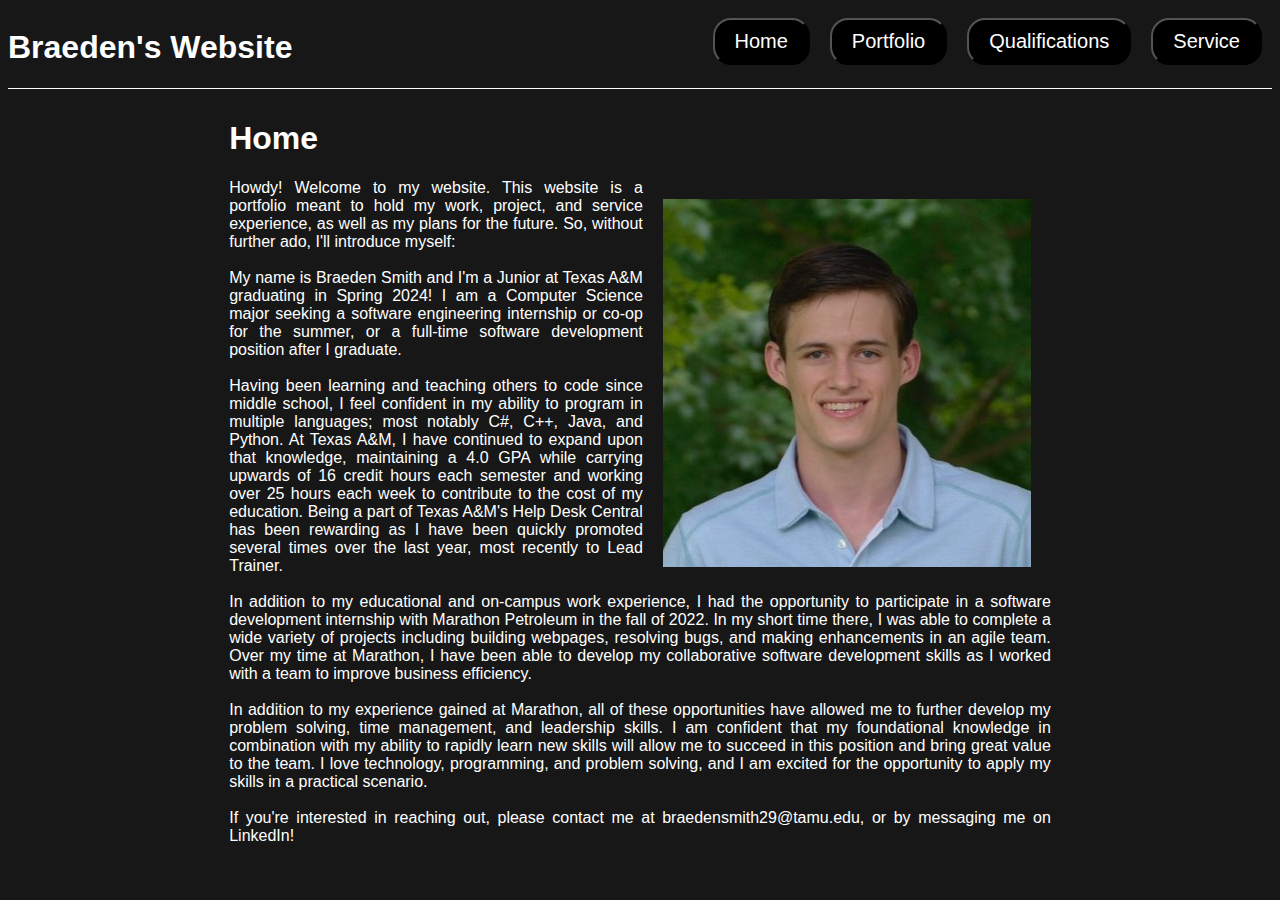
==== index.html @ 5cf89f85 "Completed homepage" ====
<!DOCTYPE HTML PUBLIC "-//W3C//DTD HTML 4.01 Transitional//EN">
<html>
	<head>
		<title>Braeden's Webpage</title>
		<meta http-equiv="Content-Type" content="text/html; charset=iso-8859-1">
		<link rel="stylesheet" href="theme1.css">
		<script src="scripts.js"></script>
	</head>

	<body>
		<div class="navbar">
			<ul>
				<li class="left"><h1>Braeden's Website</h1></li>
				<li hidden><button onclick="toggleTheme()">Toggle Theme</button></li>
				<li hidden><button onclick="toAiPage()">AI</button></li>
				<li><button onclick="toServicePage()">Service</button></li>
				<li><button onclick="toQualificationsPage()">Qualifications</button></li>
				<li><button onclick="toPortfolioPage()">Portfolio</button></li>
				<li><button onclick="toHomePage()">Home</button></li>
			</ul>
		</div>
		<div class="center">
			<div id="home-page">
				<h1>Home</h1>
				<img class="me" src="me.jpg">
				<p1>
					Howdy! Welcome to my website. This website is a portfolio meant to hold my work, project, and service experience, 
					as well as my plans for the future. So, without further ado, I'll introduce myself:
				</p1>
				<br><br>
				<p1>
					My name is Braeden Smith and I'm a Junior at Texas A&M graduating in Spring 2024! I am a Computer Science major 
					seeking a software engineering internship or co-op for the summer, or a full-time software development position 
					after I graduate.
				</p1>
				<br><br>
				<p1>
					Having been learning and teaching others to code since middle school, I feel confident in my ability to program in 
					multiple languages; most notably C#, C++, Java, and Python. At Texas A&M, I have continued to expand upon that 
					knowledge, maintaining a 4.0 GPA while carrying upwards of 16 credit hours each semester and working over 25 hours 
					each week to contribute to the cost of my education. Being a part of Texas A&M's Help Desk Central has been 
					rewarding as I have been quickly promoted several times over the last year, most recently to Lead Trainer.
				</p1>
				<br><br>
				<p1>
					In addition to my educational and on-campus work experience, I had the opportunity to participate in a software 
					development internship with Marathon Petroleum in the fall of 2022. In my short time there, I was able to complete 
					a wide variety of projects including building webpages, resolving bugs, and making enhancements in an agile team. 
					Over my time at Marathon, I have been able to develop my collaborative software development skills as I worked 
					with a team to improve business efficiency.
				</p1>
				<br><br>
				<p1>
					In addition to my experience gained at Marathon, all of these opportunities have allowed me to further develop 
					my problem solving, time management, and leadership skills. I am confident that my foundational knowledge in 
					combination with my ability to rapidly learn new skills will allow me to succeed in this position and bring great 
					value to the team. I love technology, programming, and problem solving, and I am excited for the opportunity to 
					apply my skills in a practical scenario.
				</p1>
				<br><br>
				<p1>
					If you're interested in reaching out, please contact me at braedensmith29@tamu.edu, or by messaging me on LinkedIn!
				</p1>
			</div>
			<div id="portfolio-page" hidden>
				<h1>Portfolio</h1>
			</div>
			<div id="qualifications-page" hidden>
				<h1>Qualifications</h1>
			</div>
			<div id="service-page" hidden>
				<h1>Completed Service</h1>
				<p>text</p>
				<h1>Service Plans</h1>
				<p>text</p>
			</div>
			<div id="ai-page" hidden>
				<p>AI</p>
			</div>
		</div>
	</body>
</html>
---- theme1.css ----
body {
  font-family: Arial;
	background-color: rgb(23, 23, 23);
  color: white;
  text-align: justify;
}

.navbar {
  border-bottom-style: solid;
  border-color: #ffffff;
  border-width: 1px;
}

.center {
  margin: auto;
  width: 65%;
  padding: 10px;
}

ul {
  list-style-type: none;
  margin: 0;
  padding: 0;
  overflow: hidden;
}

img.me {
  float: right;
  margin: 20px;
}

li {
  float: right;
}

li.left {
  float: left;
}

button {
  -webkit-border-radius: 18;
  -moz-border-radius: 18;
  border-radius: 18px;
  color: #ffffff;
  font-size: 20px;
  background: #000000;
  padding: 10px 20px 10px 20px;
  text-decoration: none;
  margin: 10px;
}

button:hover {
  background: #969b9e;
  text-decoration: none;
}
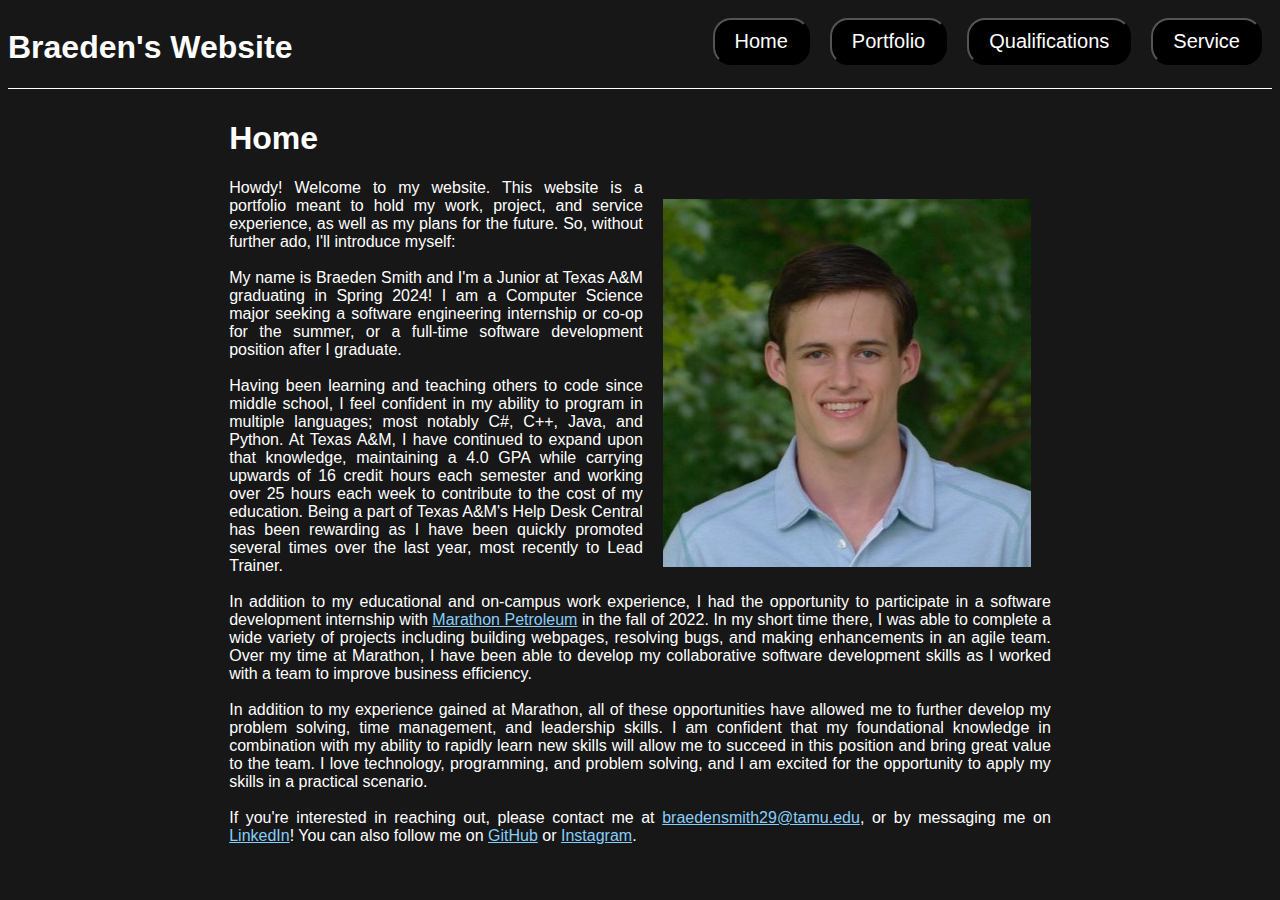
==== commit 3a625bfc: "Added all links" ====
--- a/index.html
+++ b/index.html
@@ -44,7 +44,8 @@
 				<br><br>
 				<p1>
 					In addition to my educational and on-campus work experience, I had the opportunity to participate in a software 
-					development internship with Marathon Petroleum in the fall of 2022. In my short time there, I was able to complete 
+					development internship with <a href="https://www.marathonpetroleum.com/">Marathon Petroleum</a> in the fall of 2022. 
+					In my short time there, I was able to complete 
 					a wide variety of projects including building webpages, resolving bugs, and making enhancements in an agile team. 
 					Over my time at Marathon, I have been able to develop my collaborative software development skills as I worked 
 					with a team to improve business efficiency.
@@ -59,20 +60,60 @@
 				</p1>
 				<br><br>
 				<p1>
-					If you're interested in reaching out, please contact me at braedensmith29@tamu.edu, or by messaging me on LinkedIn!
+					If you're interested in reaching out, please contact me at <a href="mailto:braedensmith29@tamu.edu">braedensmith29@tamu.edu</a>, 
+					or by messaging me on <a href="https://www.linkedin.com/in/braedensmith29/">LinkedIn</a>! You can also follow me on 
+					<a href="https://github.com/BraedenSmith29">GitHub</a> or <a href="https://www.instagram.com/braeden.smith29/">Instagram</a>.
 				</p1>
 			</div>
 			<div id="portfolio-page" hidden>
 				<h1>Portfolio</h1>
+				<p>The following are projects that I have worked on over the past few years:</p>
+				<div class="portfolio-block">
+					<img class="portfolio" height="250px" src="https://user-images.githubusercontent.com/90221641/154890438-7f02af72-7171-4200-938c-76fad7d1e27c.png">
+					<h2>Ballz Clone</h2>
+					<a href="https://github.com/BraedenSmith29/Ballz-Clone">GitHub Link</a>
+					<p>A clone of the mobile game Ballz, which was pretty popular around 2018. I wrote this for my final project in my Junior year of High School. It's shockingly addicting.</p>
+					<p>To play, just aim the mouse to turn the ball launcher, and click to fire. You will not be able to fire again until all of the balls return.</p>
+				</div>
+				<div class="portfolio-block">
+					<img class="portfolio" height="250px" src="https://user-images.githubusercontent.com/90221641/155039294-bb3dced0-f0ab-4fa0-aab9-ed1eab397a5c.png">
+					<h2>Jebediah's Adventure</h2>
+					<a href="https://github.com/BraedenSmith29/Jebediahs-Adventure">GitHub Link</a>
+					<p>Take control of Jebediah in this fast-paced platformer-shooter. Fight off an onslaught of aliens in an attempt to survive as long as possible! I made this game the summer before High School as my final project in a Unity course. It's kind of ridiculous, but it was a fun project to work on.</p>
+					<p>The space key is your jetpack. Hold it to fly and press it for a short burst. 
+						The A and D keys will move you right and left, respectively. 
+						The gun is aimed with your mouse and fired by left-clicking. 
+					</p>
+				</div>
+				<div class="portfolio-block">
+					<h2>Snake Tron</h2>
+					<a href="https://github.com/BraedenSmith29/SnakeTron">GitHub Link</a>
+					<p>SnakeTron is a combination of the games Snake and Tron. Eat apples to grow your snake in order to trap your opponent and claim victory. I wrote this game in Junior year of High School for my AP project. It's simple, but a good few minutes of fun if you have a friend. Enjoy!</p>
+					<p>The pink snake is controlled by WASD and the blue snake is controlled by the arrow keys</p>
+				</div>
 			</div>
 			<div id="qualifications-page" hidden>
-				<h1>Qualifications</h1>
+				<h1>Technical Skills</h1>
+				<p>My technical skills include the following:</p>
+				<p>Languages: C++, C#, Java, Python</p>
+				<p>Tools: Unity3D, Git, Visual Studio, Linux, <a href="https://dotnet.microsoft.com/en-us/apps/aspnet/web-apps/blazor">Blazor</a>, Azure DevOps</p>
+				<h1>Technical Areas of Interest</h1>
+				<p>My technical area of interest is primarily in the software security space. Particularly, 
+					I have been finding networking very interesting this semester. I am fascinated by the 
+					science of protecting programs and networks from attack and trying to stay ahead of 
+					malicious actors who would try to compromise my code. For this reason, I am pursuing 
+					a cybersecurity minor.
+				</p>
+				<iframe src="Braeden-Smith-Resume.pdf" width="100%" height="500px"></iframe>
 			</div>
 			<div id="service-page" hidden>
 				<h1>Completed Service</h1>
-				<p>text</p>
-				<h1>Service Plans</h1>
-				<p>text</p>
+				<p>In High School, to give back to my community, I organized a class at the <a href="https://wtpl.org/">local library</a> that would meet on
+					a biweekly basis and teach young kids how to code. I developed a cirriculum based on <a href="https://scratch.mit.edu/">Scratch</a>, a block-based
+					language designed for teaching programming. Once I had a solid plan, I worked with a partner to organize 
+					the class and teach the kids. This went on for a few months before I moved to Texas and was not able to
+					continue, but it was an awesome experience.
+				</p>
 			</div>
 			<div id="ai-page" hidden>
 				<p>AI</p>
--- a/theme1.css
+++ b/theme1.css
@@ -29,6 +29,17 @@
   margin: 20px;
 }
 
+div.portfolio-block {
+  height: fit-content;
+  min-height: 270px;
+  position: relative;
+}
+
+img.portfolio {
+  float: left;
+  margin-right: 20px;
+}
+
 li {
   float: right;
 }
@@ -52,4 +63,8 @@
 button:hover {
   background: #969b9e;
   text-decoration: none;
-}+}
+
+a:link { color: lightskyblue; }
+a:visited { color: #6d4b8d; }
+a:hover { color: #ffffff; }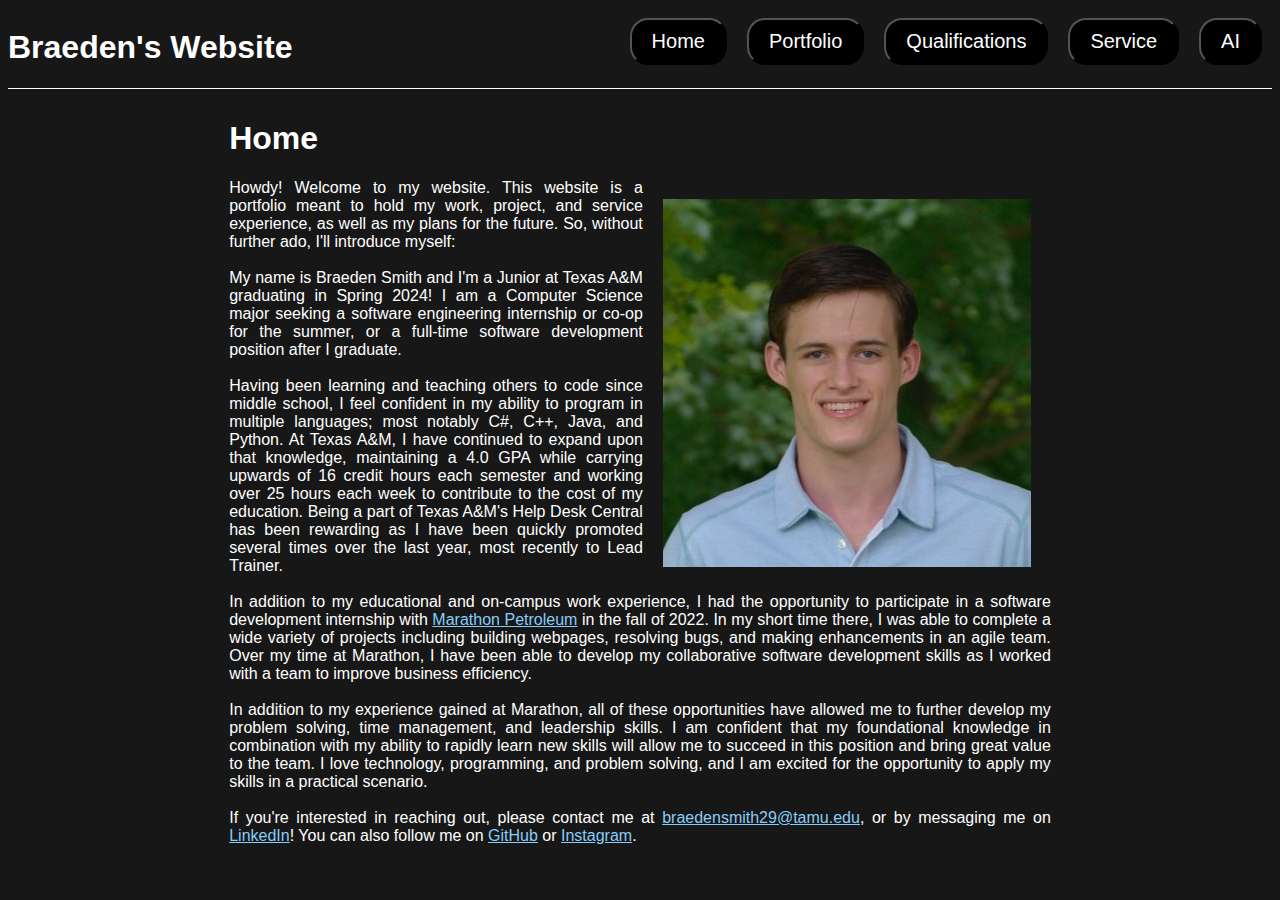
==== commit 01b2c854: "Added AI page" ====
--- a/index.html
+++ b/index.html
@@ -12,7 +12,7 @@
 			<ul>
 				<li class="left"><h1>Braeden's Website</h1></li>
 				<li hidden><button onclick="toggleTheme()">Toggle Theme</button></li>
-				<li hidden><button onclick="toAiPage()">AI</button></li>
+				<li><button onclick="toAiPage()">AI</button></li>
 				<li><button onclick="toServicePage()">Service</button></li>
 				<li><button onclick="toQualificationsPage()">Qualifications</button></li>
 				<li><button onclick="toPortfolioPage()">Portfolio</button></li>
@@ -116,7 +116,22 @@
 				</p>
 			</div>
 			<div id="ai-page" hidden>
-				<p>AI</p>
+				<div>
+					<h1>ChatGPT - A Large Language Model by OpenAI</h1>
+				</div>
+				<div>
+					<div>
+						<h2>About ChatGPT</h2>
+						<p>ChatGPT is a state-of-the-art language model developed by OpenAI. It has been trained on a diverse range of internet text, allowing it to generate human-like responses to a wide variety of questions and prompts.</p>
+					</div>
+					<div>
+						<h2>What ChatGPT does</h2>
+						<p>ChatGPT can be used for various language tasks, including but not limited to answering questions, generating text, translating text, and summarizing text. It can also be fine-tuned for specific use-cases, such as customer service, content creation, and more.</p>
+					</div>
+				</div>
+				<div>
+					<p>This page was generated by ChatGPT in response to the prompt: "Write me div for a placeholder webpage that describes what you are and what you do. Include this prompt on the page."</p>
+				</div>
 			</div>
 		</div>
 	</body>
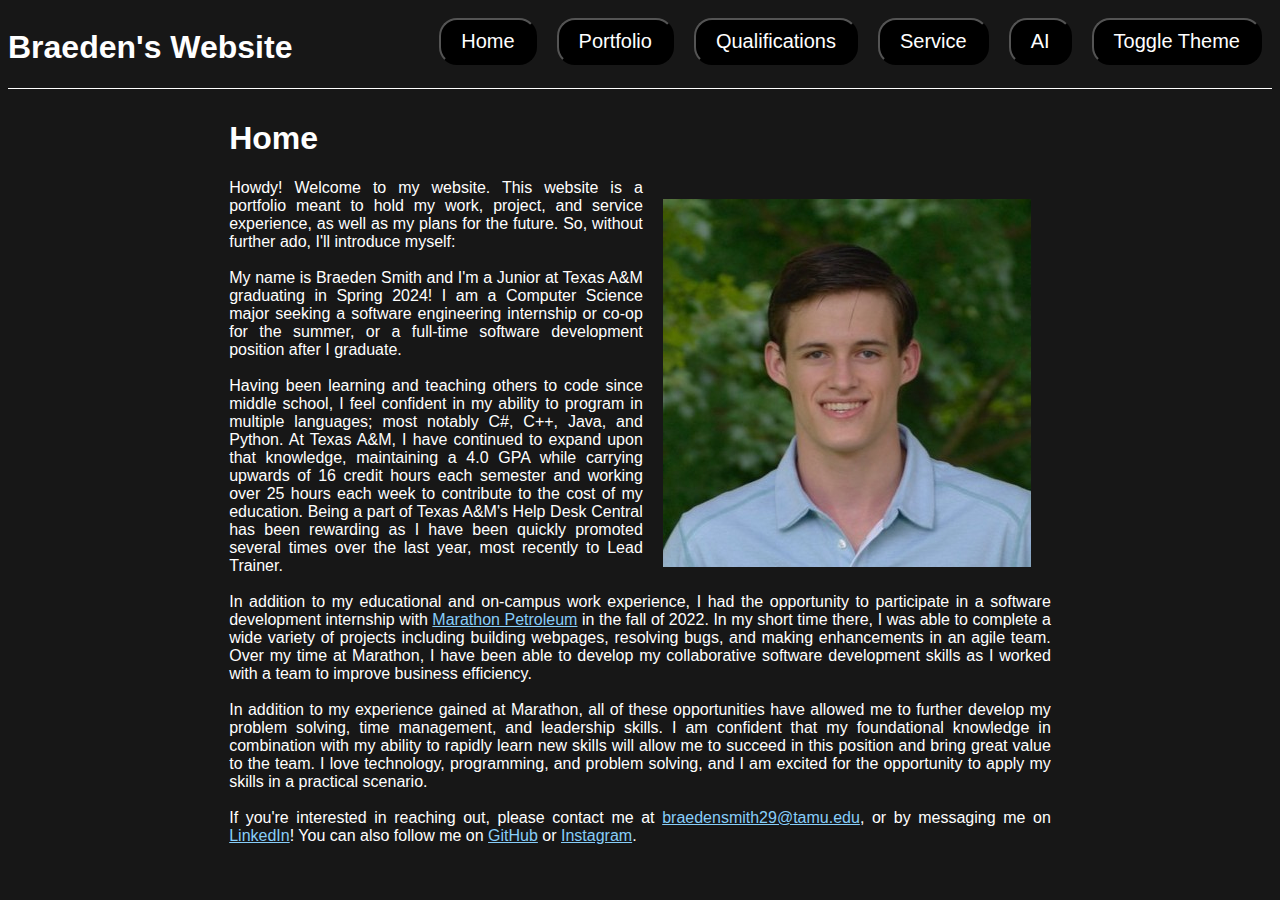
==== commit 13ad5f96: "Added theme 2 and a toggle" ====
--- a/index.html
+++ b/index.html
@@ -3,7 +3,7 @@
 	<head>
 		<title>Braeden's Webpage</title>
 		<meta http-equiv="Content-Type" content="text/html; charset=iso-8859-1">
-		<link rel="stylesheet" href="theme1.css">
+		<link id="style-sheet" rel="stylesheet" href="theme1.css">
 		<script src="scripts.js"></script>
 	</head>
 
@@ -11,7 +11,7 @@
 		<div class="navbar">
 			<ul>
 				<li class="left"><h1>Braeden's Website</h1></li>
-				<li hidden><button onclick="toggleTheme()">Toggle Theme</button></li>
+				<li><button onclick="toggleTheme()">Toggle Theme</button></li>
 				<li><button onclick="toAiPage()">AI</button></li>
 				<li><button onclick="toServicePage()">Service</button></li>
 				<li><button onclick="toQualificationsPage()">Qualifications</button></li>
